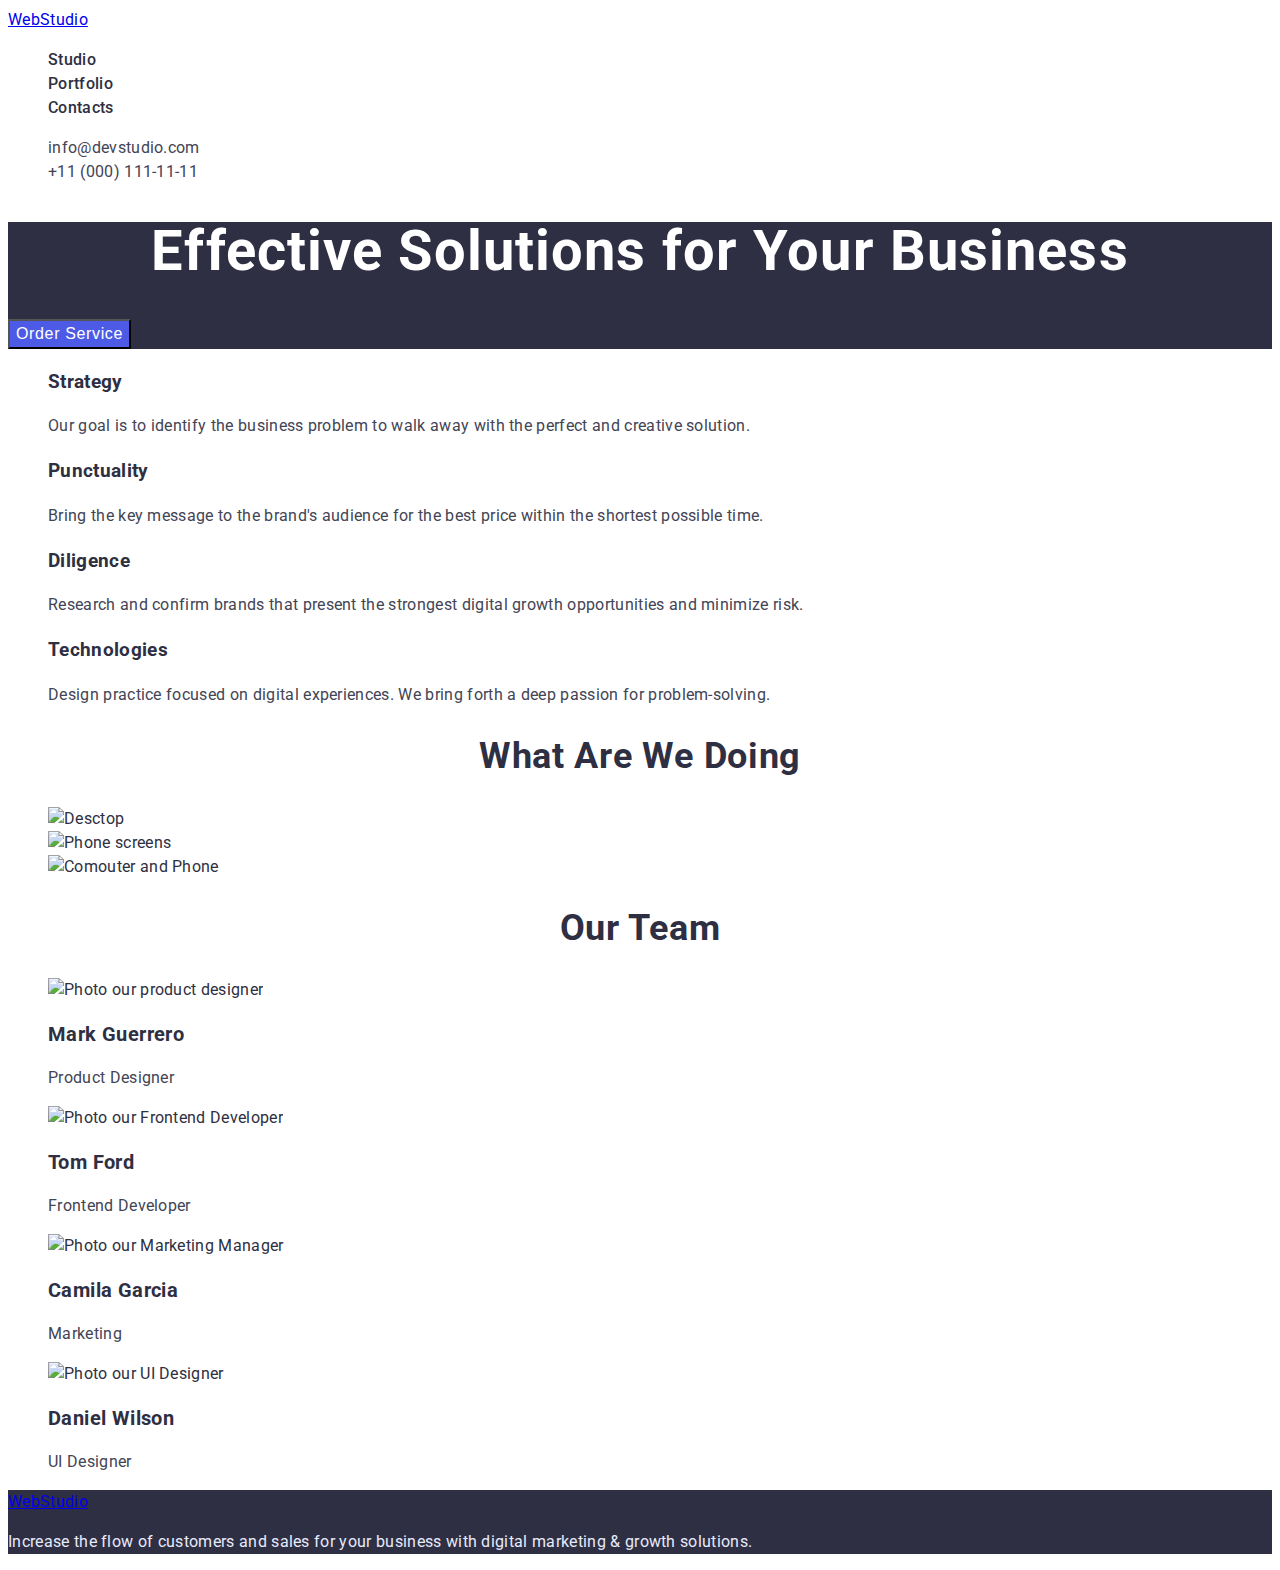
==== index.html @ 24edbb5c "the first final" ====
<!DOCTYPE html>
<html lang="en">
  <head>
    <meta charset="UTF-8" />
    <meta http-equiv="X-UA-Compatible" content="IE=edge" />
    <meta name="viewport" content="width=device-width, initial-scale=1.0" />
    <title>WEBSTUDIO</title>
    <!-- Fonts styles -->
    <link rel="preconnect" href="https://fonts.googleapis.com" />
    <link rel="preconnect" href="https://fonts.gstatic.com" crossorigin />
    <link
      href="https://fonts.googleapis.com/css2?family=Raleway:wght@800&family=Roboto:wght@400;500;700;900&display=swap"
      rel="stylesheet"
    />
    <!-- Custom styles -->
    <link rel="stylesheet" href="./css/styles.css" />
  </head>
  <body>
    <!--Page header-->
    <header class="header">
      <nav class="header-nav">
        <a class="header-logo" href="./index.html">WebStudio</a>
        <ul class="list">
          <li><a class="header-nav-link headline link" href="">Studio</a></li>
          <li>
            <a class="header-nav-link headline link" href="">Portfolio</a>
          </li>
          <li><a class="header-nav-link headline link" href="">Contacts</a></li>
        </ul>
      </nav>
      <address>
        <ul class="list">
          <li>
            <a
              class="header-contact text list link"
              href="mailto:info@devstudio.com"
              >info@devstudio.com</a
            >
          </li>
          <li>
            <a class="header-contact text list link" href="tel:+110001111111"
              >+11 (000) 111-11-11</a
            >
          </li>
        </ul>
      </address>
    </header>

    <main>
      <!--Hero Section-->
      <section class="hero">
        <h1 class="hero-title">Effective Solutions for Your Business</h1>
        <button class="btn" type="button">Order Service</button>
      </section>

      <!--Feature Section-->
      <section class="feature">
        <h2 class="visually-hidden">advantages</h2>
        <ul class="feature-list list">
          <li class="feature-item">
            <h3 class="feature-title">Strategy</h3>
            <p class="text">
              Our goal is to identify the business problem to walk away with the
              perfect and creative solution.
            </p>
          </li>
          <li class="feature-item">
            <h3>Punctuality</h3>
            <p class="text">
              Bring the key message to the brand's audience for the best price
              within the shortest possible time.
            </p>
          </li>
          <li class="feature-item">
            <h3>Diligence</h3>
            <p class="text">
              Research and confirm brands that present the strongest digital
              growth opportunities and minimize risk.
            </p>
          </li>
          <li class="feature-item">
            <h3 class="feature-title">Technologies</h3>
            <p class="text">
              Design practice focused on digital experiences. We bring forth a
              deep passion for problem-solving.
            </p>
          </li>
        </ul>
      </section>

      <!--Presentation Section-->
      <section class="presentation">
        <h2 class="uppertitle">What are we doing</h2>
        <ul class="list">
          <li class="presentation-item">
            <img
              class="presentation-img"
              src="./images/What r we doing/desctop.jpg"
              alt="Desctop"
              width="360"
              height="300"
            />
          </li>
          <li class="presentation-item">
            <img
              class="presentation-img"
              src="./images/What r we doing/scrines.jpg"
              alt="Phone screens"
              width="360"
              height="300"
            />
          </li>
          <li class="presentation-item">
            <img
              class="presentation-img"
              src="./images/What r we doing/comp-phone.jpg"
              alt="Comouter and Phone"
              width="360"
              height="300"
            />
          </li>
        </ul>
      </section>

      <!--Team Section-->
      <section>
        <h2 class="uppertitle">Our Team</h2>
        <ul class="list">
          <li class="team-item">
            <img
              class="team-img"
              src="./images/our-team/team-card-1.jpg"
              alt="Photo our product designer"
              width="264"
            />
            <h3 class="title">Mark Guerrero</h3>
            <p class="text">Product Designer</p>
          </li>

          <li class="team-item">
            <img
              class="team-img"
              src="./images/our-team/team-card-2.jpg"
              alt="Photo our Frontend Developer"
              width="264"
            />

            <h3 class="title">Tom Ford</h3>
            <p class="text">Frontend Developer</p>
          </li>

          <li class="team-item">
            <img
              class="team-img"
              src="./images/our-team/team-card-3.jpg"
              alt="Photo our Marketing Manager"
              width="264"
            />

            <h3 class="title">Camila Garcia</h3>
            <p class="text">Marketing</p>
          </li>

          <li class="team-item">
            <img
              class="team-img"
              src="./images/our-team/team-card-4.jpg"
              alt="Photo our UI Designer"
              width="264"
              height="260"
            />
            <h3 class="title">Daniel Wilson</h3>
            <p class="text">UI Designer</p>
          </li>
        </ul>
      </section>
    </main>

    <!--Footer Section-->
    <footer class="footer">
      <!--Лого-->
      <a class="footer-logo" href="./index.html">WebStudio</a>
      <!--Текст-->
      <p class="text light-txt">
        Increase the flow of customers and sales for your business with digital
        marketing & growth solutions.
      </p>
    </footer>
  </body>
</html>
---- css/styles.css ----
:root {
  /* Fonts */
  --primery-font: "roboto", sans-serif;
  --secondary-font: "raleway", sans-serif;

  /* Color */
  --main-txt-cl: #2e2f42;
  --secondary-txt-cl: #434455;
  --header-txt-cl: #ffffff;
  --footer-txt-cl: #e7e9fc;
  --dark-bg-cl: #2e2f42;
  --light-bg-cl: #f4f4fd;
  --btn-bg-cl: #4d5ae5;
  --accent-txt-cl: #404bbf;
  --accent-bg-cl: #404bbf;
  /* Others */
}

body {
  font-family: var(--primery-font);

  font-size: 16px;
  line-height: 1.5;
  letter-spacing: 0.02em;
  color: var(--main-txt-cl);
}

/* Base styles */
.section {
}
.list {
  list-style: none;
  color: inherit;
}
.link {
  text-decoration: none;
}
/* reset start */
.visually-hidden {
  position: absolute;
  width: 1px;
  height: 1px;
  margin: -1px;
  border: 0;
  padding: 0;

  white-space: nowrap;
  clip-path: inset(100%);
  clip: rect(0 0 0 0);
  overflow: hidden;
}

.hero-title {
  font-family: var(--primery-font);
  font-weight: 700;
  font-size: 56px;
  line-height: 1.07;
  text-align: center;
  letter-spacing: 0.02em;

  color: var(--header-txt-cl);
}

.uppertitle {
  font-family: var(--primery-font);
  font-size: 36px;
  line-height: 1.11;
  text-align: center;
  letter-spacing: 0.02em;
  text-transform: capitalize;

  color: var(--main-txt-cl);
}
.title {
  font-family: var(--primery-font);
  font-size: 20px;
  line-height: 1.2;
  letter-spacing: 0.02em;

  color: var(--main-txt-cl);
}

.headline {
  font-family: var(--primery-font);
  font-style: normal;
  font-weight: 500;
  font-size: 16px;
  line-height: 1.5;
  letter-spacing: 0.02em;
  color: var(--main-txt-cl);
}
.btn {
  font-style: normal;
  font-weight: 500;
  font-size: 16px;
  line-height: 1.5;
  letter-spacing: 0.04em;

  color: var(--header-txt-cl);
  background-color: var(--btn-bg-cl);
  cursor: pointer;
}
.btn:hover,
.btn:focus {
  color: var(--header-txt-cl);
  background-color: var(--accent-bg-cl);
}
.text {
  font-family: var(--primery-font);
  font-style: normal;
  font-weight: 400;
  font-size: 16px;
  line-height: 1.5;
  letter-spacing: 0.02em;
  color: var(--secondary-txt-cl);
}
.light-txt {
  color: var(--footer-txt-cl);
}

/* Header styles */
.header-nav-link:hover,
.header-nav-link:focus,
.header-contact:hover,
.header-contact:focus {
  color: var(--accent-txt-cl);
}

/* Hero styles */
.hero {
  background-color: var(--dark-bg-cl);
}

/* Feature styles */

/* Presentation styles  */

/* Team styles */

/* Footer styles */
.footer {
  background-color: var(--dark-bg-cl);
}

.footer-logo {
}
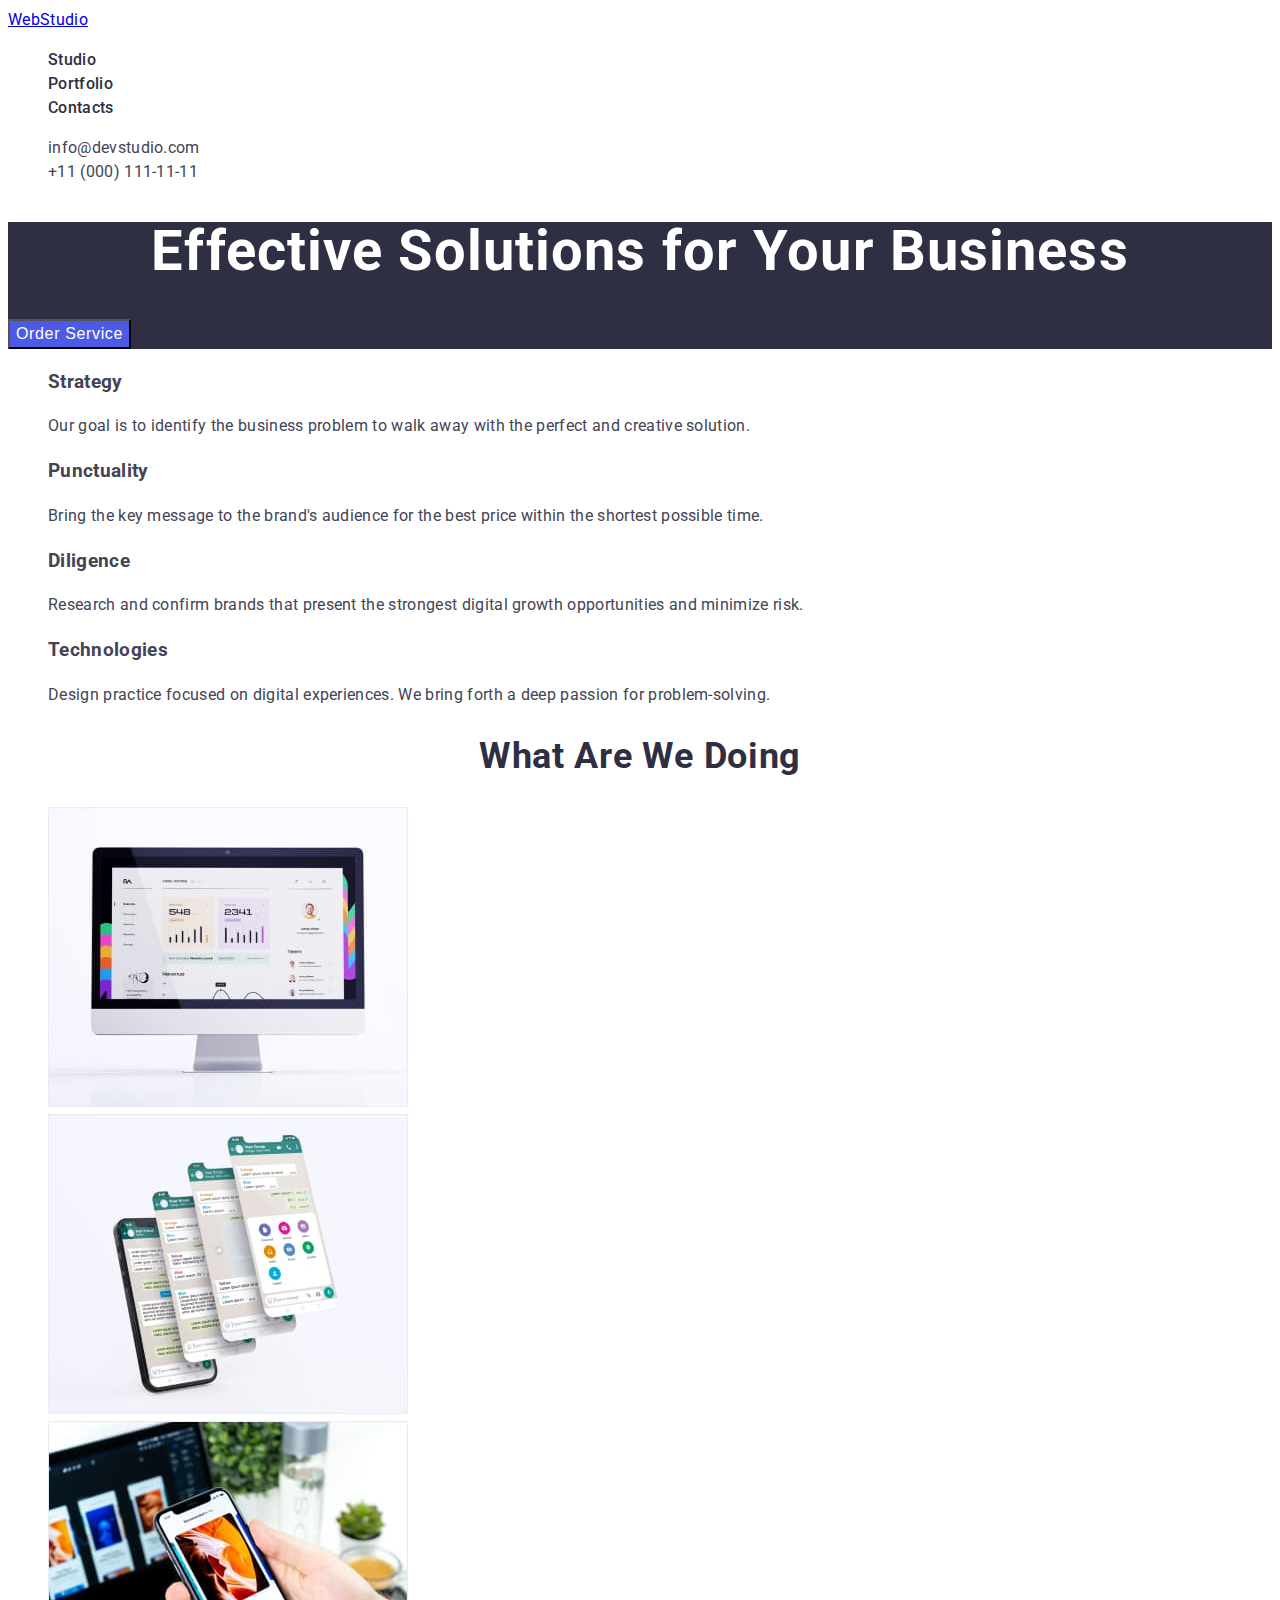
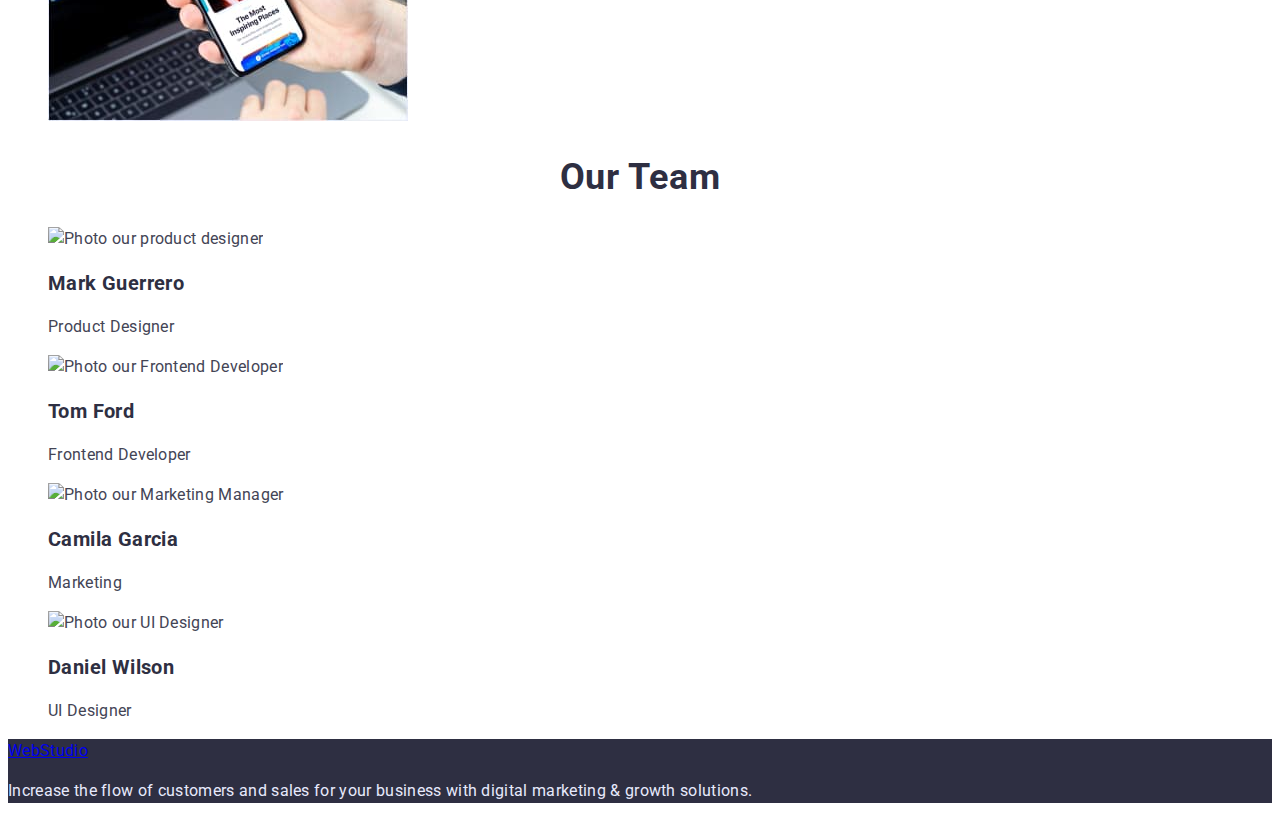
==== commit 5ad52d3f: "changes 1" ====
--- a/index.html
+++ b/index.html
@@ -15,7 +15,7 @@
     <!-- Custom styles -->
     <link rel="stylesheet" href="./css/styles.css" />
   </head>
-  <body>
+  <body class="body">
     <!--Page header-->
     <header class="header">
       <nav class="header-nav">
@@ -95,7 +95,7 @@
           <li class="presentation-item">
             <img
               class="presentation-img"
-              src="./images/What r we doing/desctop.jpg"
+              src="./images/What-r-we-doing/desctop.jpg"
               alt="Desctop"
               width="360"
               height="300"
@@ -104,7 +104,7 @@
           <li class="presentation-item">
             <img
               class="presentation-img"
-              src="./images/What r we doing/scrines.jpg"
+              src="./images/What-r-we-doing/scrines.jpg"
               alt="Phone screens"
               width="360"
               height="300"
@@ -113,7 +113,7 @@
           <li class="presentation-item">
             <img
               class="presentation-img"
-              src="./images/What r we doing/comp-phone.jpg"
+              src="./images/What-r-we-doing/comp-phone.jpg"
               alt="Comouter and Phone"
               width="360"
               height="300"
--- a/css/styles.css
+++ b/css/styles.css
@@ -22,7 +22,8 @@
   font-size: 16px;
   line-height: 1.5;
   letter-spacing: 0.02em;
-  color: var(--main-txt-cl);
+  color: var(--secondary-txt-cl);
+  background-color: #ffffff;
 }
 
 /* Base styles */
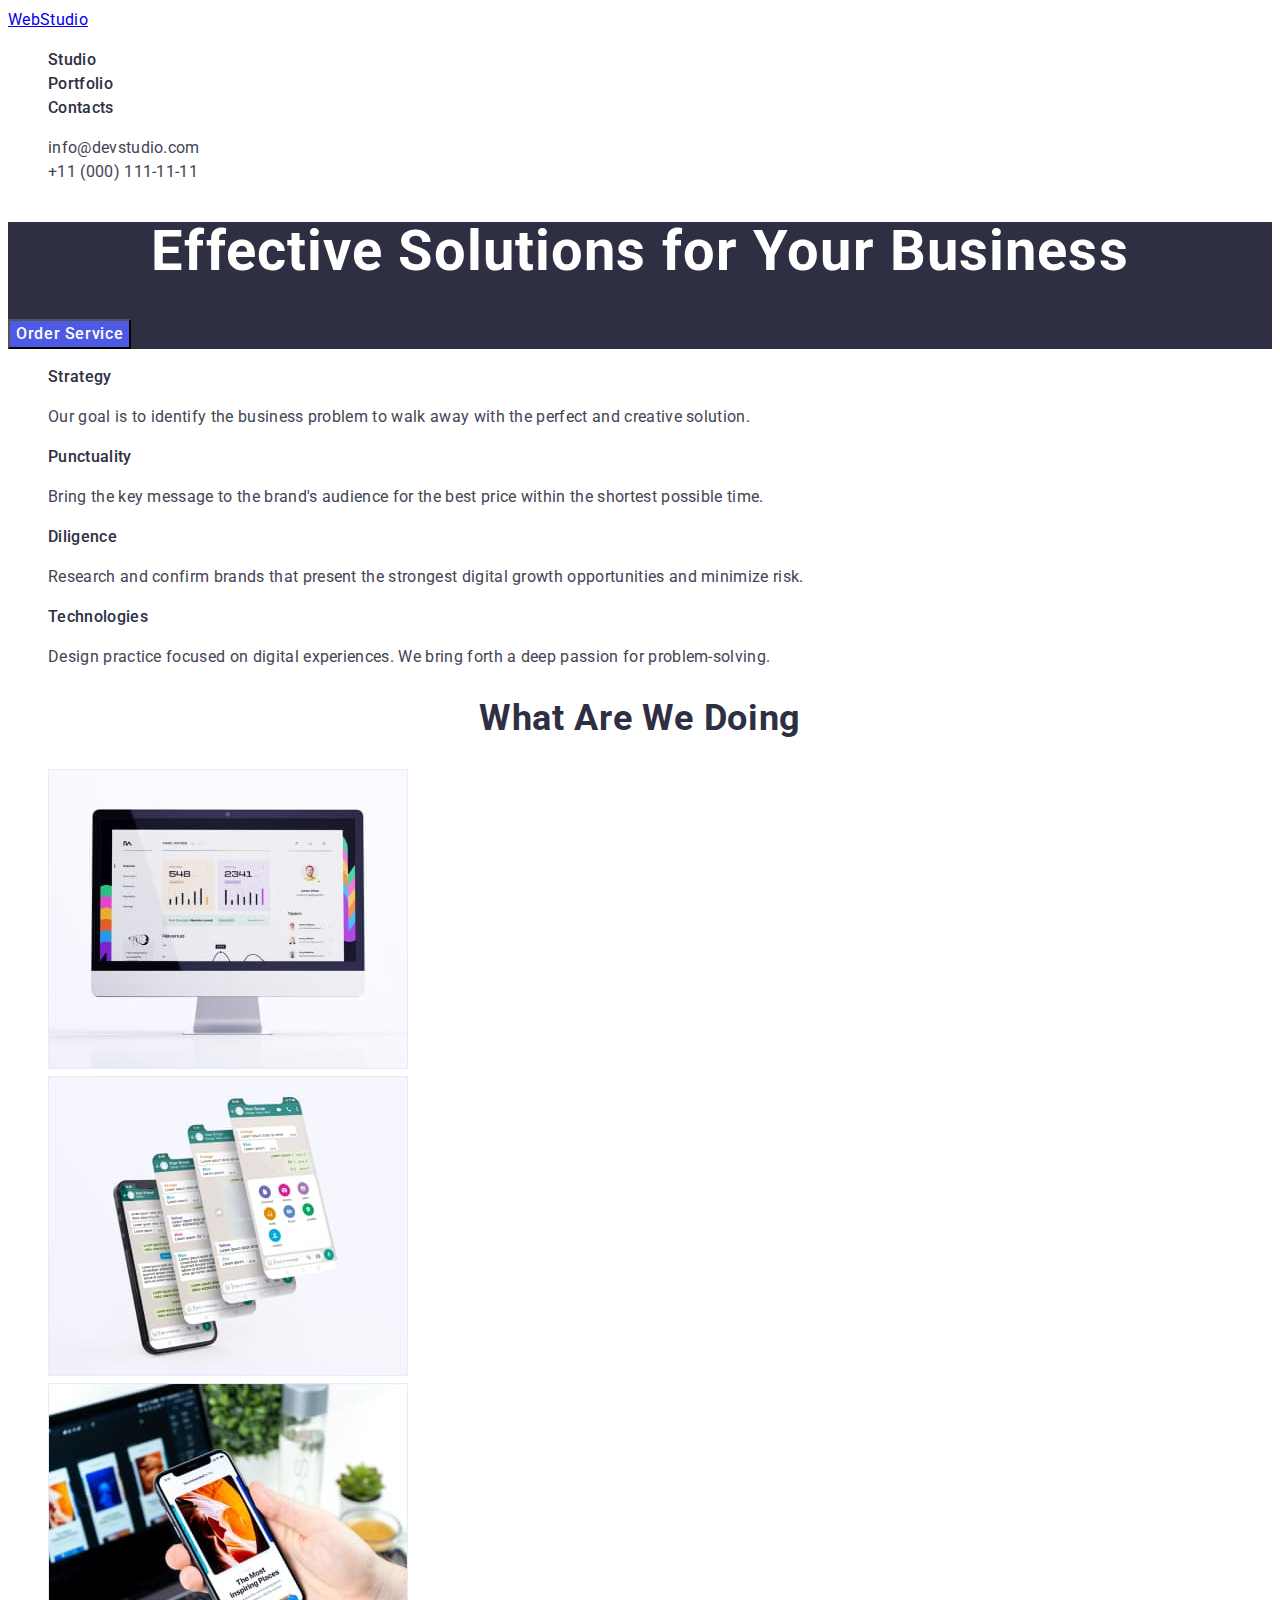
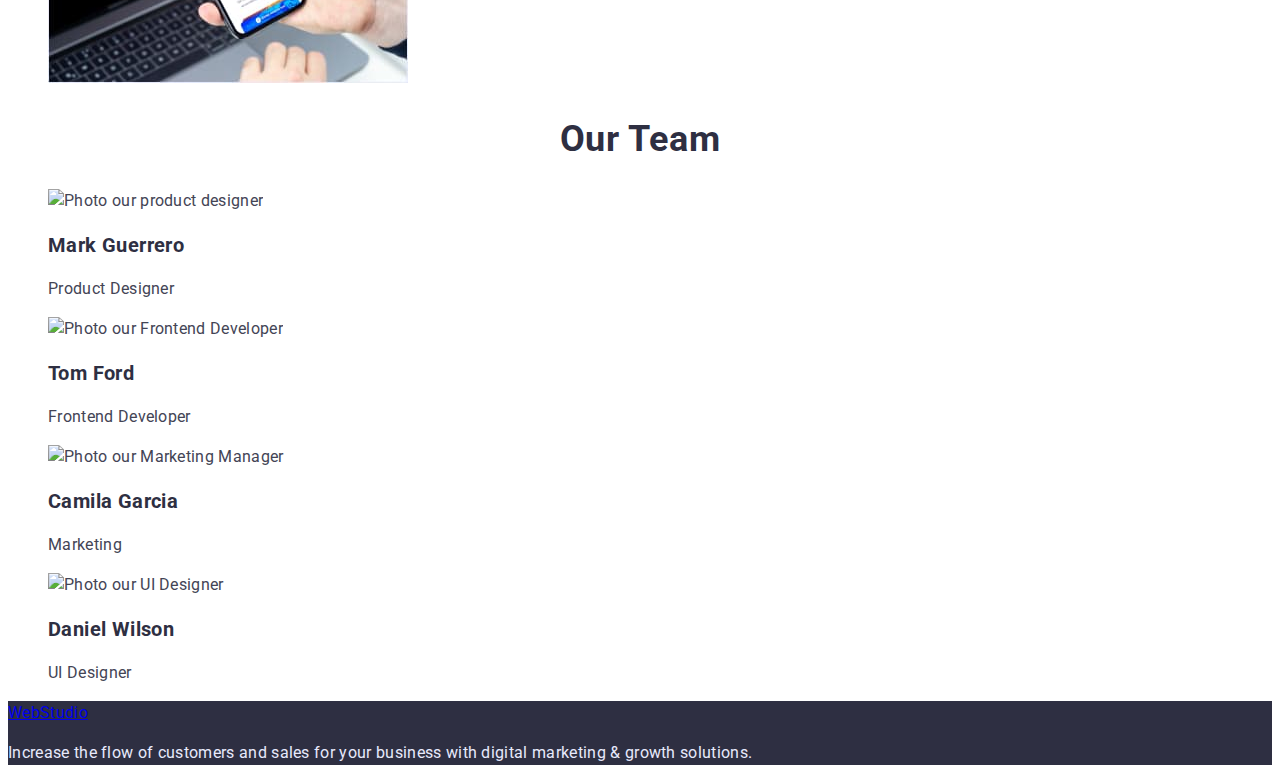
==== commit 250d1c28: "changes 3" ====
--- a/index.html
+++ b/index.html
@@ -55,31 +55,31 @@
 
       <!--Feature Section-->
       <section class="feature">
-        <h2 class="visually-hidden">advantages</h2>
+        <h2 hidden>advantages</h2>
         <ul class="feature-list list">
           <li class="feature-item">
-            <h3 class="feature-title">Strategy</h3>
+            <h3 class="headline">Strategy</h3>
             <p class="text">
               Our goal is to identify the business problem to walk away with the
               perfect and creative solution.
             </p>
           </li>
           <li class="feature-item">
-            <h3>Punctuality</h3>
+            <h3 class="headline">Punctuality</h3>
             <p class="text">
               Bring the key message to the brand's audience for the best price
               within the shortest possible time.
             </p>
           </li>
           <li class="feature-item">
-            <h3>Diligence</h3>
+            <h3 class="headline">Diligence</h3>
             <p class="text">
               Research and confirm brands that present the strongest digital
               growth opportunities and minimize risk.
             </p>
           </li>
           <li class="feature-item">
-            <h3 class="feature-title">Technologies</h3>
+            <h3 class="headline">Technologies</h3>
             <p class="text">
               Design practice focused on digital experiences. We bring forth a
               deep passion for problem-solving.
--- a/css/styles.css
+++ b/css/styles.css
@@ -17,7 +17,7 @@
 }
 
 body {
-  font-family: var(--primery-font);
+  font-family: "Roboto", sans-serif;
 
   font-size: 16px;
   line-height: 1.5;
@@ -52,7 +52,7 @@
 }
 
 .hero-title {
-  font-family: var(--primery-font);
+  font-family: "Roboto", sans-serif;
   font-weight: 700;
   font-size: 56px;
   line-height: 1.07;
@@ -63,7 +63,7 @@
 }
 
 .uppertitle {
-  font-family: var(--primery-font);
+  font-family: "Roboto", sans-serif;
   font-size: 36px;
   line-height: 1.11;
   text-align: center;
@@ -73,7 +73,7 @@
   color: var(--main-txt-cl);
 }
 .title {
-  font-family: var(--primery-font);
+  font-family: "Roboto", sans-serif;
   font-size: 20px;
   line-height: 1.2;
   letter-spacing: 0.02em;
@@ -82,7 +82,7 @@
 }
 
 .headline {
-  font-family: var(--primery-font);
+  font-family: "Roboto", sans-serif;
   font-style: normal;
   font-weight: 500;
   font-size: 16px;
@@ -91,6 +91,7 @@
   color: var(--main-txt-cl);
 }
 .btn {
+  font-family: "Roboto", sans-serif;
   font-style: normal;
   font-weight: 500;
   font-size: 16px;
@@ -107,7 +108,7 @@
   background-color: var(--accent-bg-cl);
 }
 .text {
-  font-family: var(--primery-font);
+  font-family: "Roboto", sans-serif;
   font-style: normal;
   font-weight: 400;
   font-size: 16px;
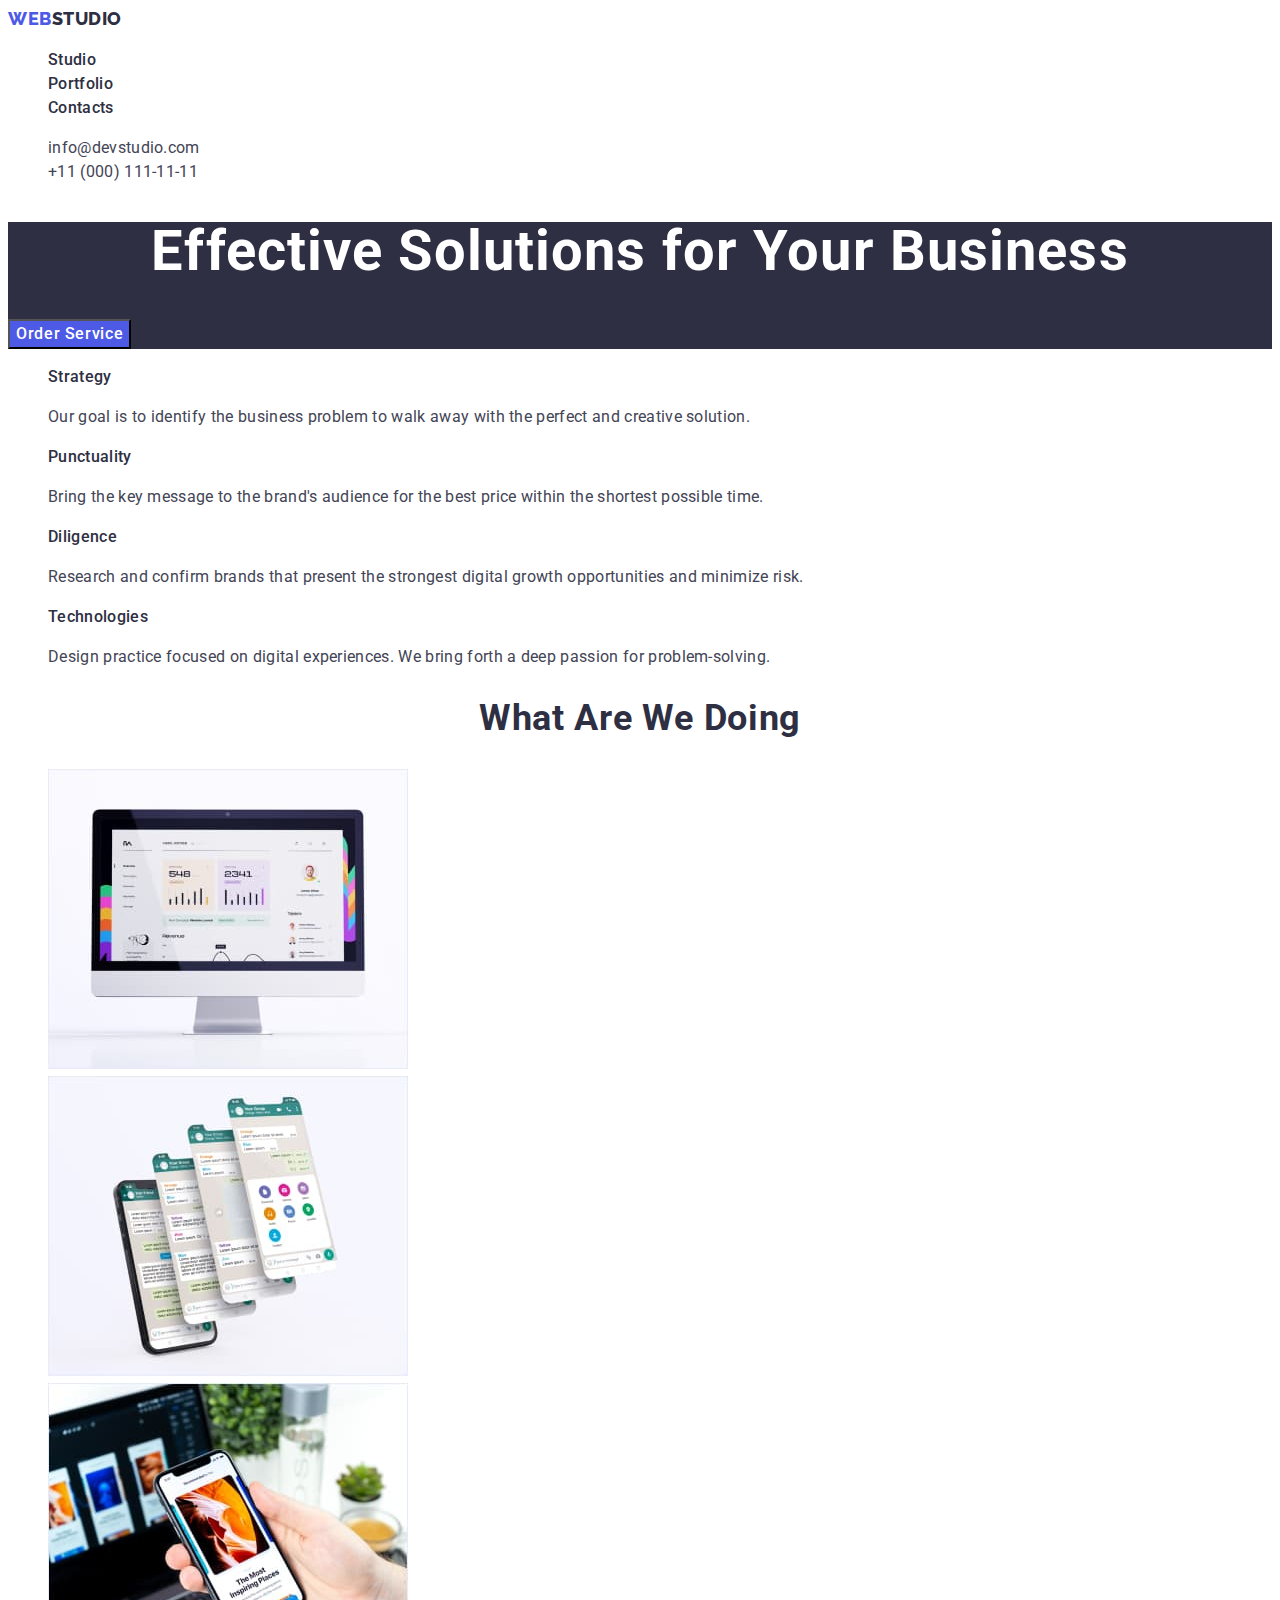
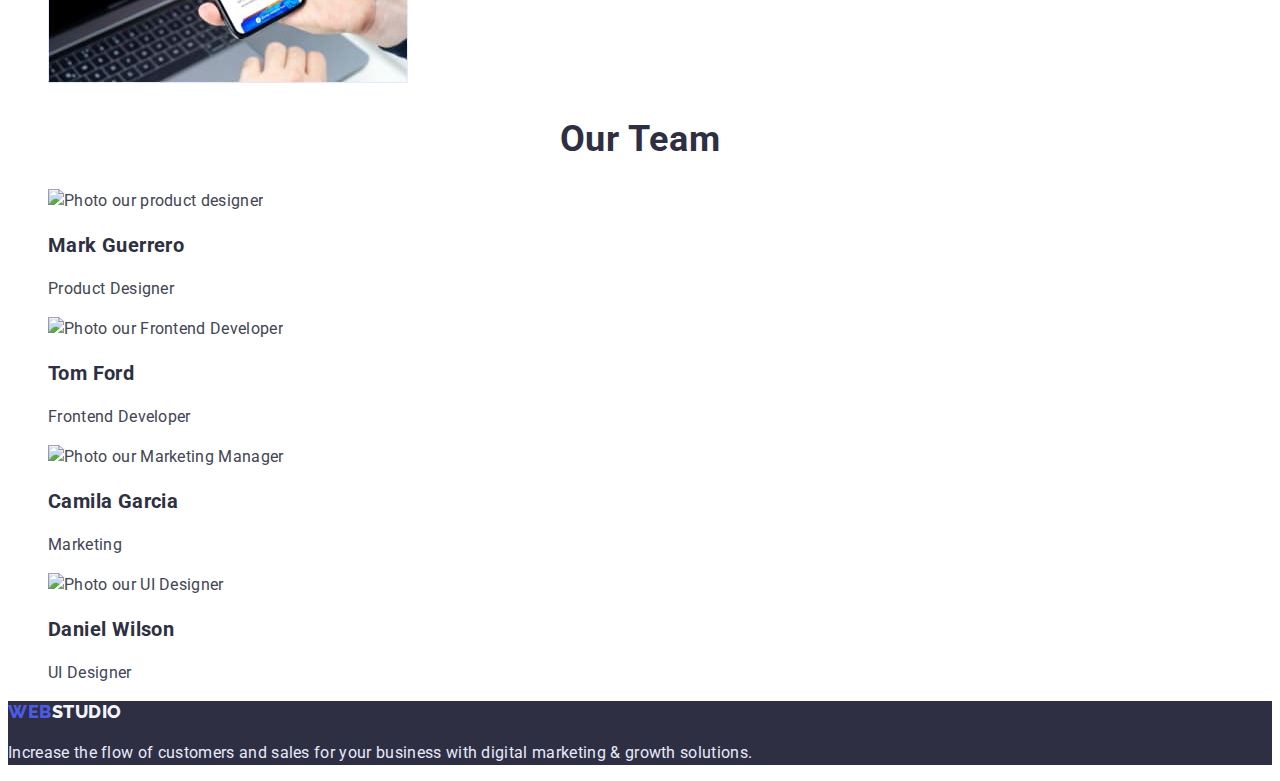
==== commit 83d19d4c: "Changes 5" ====
--- a/index.html
+++ b/index.html
@@ -19,20 +19,28 @@
     <!--Page header-->
     <header class="header">
       <nav class="header-nav">
-        <a class="header-logo" href="./index.html">WebStudio</a>
-        <ul class="list">
-          <li><a class="header-nav-link headline link" href="">Studio</a></li>
-          <li>
-            <a class="header-nav-link headline link" href="">Portfolio</a>
+        <a class="logo link" href="./index.html"
+          >Web<span class="logo-color">Studio</span></a
+        >
+        <ul class="list">
+          <li>
+            <a class="header-nav-link headline link" href="./index.html"
+              >Studio</a
+            >
+          </li>
+          <li>
+            <a class="header-nav-link headline link" href="./portfolio.html"
+              >Portfolio</a
+            >
           </li>
           <li><a class="header-nav-link headline link" href="">Contacts</a></li>
         </ul>
       </nav>
-      <address>
+      <address class="header-contact text list link">
         <ul class="list">
           <li>
             <a
-              class="header-contact text list link"
+              class="header-contact list link text"
               href="mailto:info@devstudio.com"
               >info@devstudio.com</a
             >
@@ -179,7 +187,9 @@
     <!--Footer Section-->
     <footer class="footer">
       <!--Лого-->
-      <a class="footer-logo" href="./index.html">WebStudio</a>
+      <a class="logo link" href="./index.html"
+        >Web<span class="logo-footer">Studio</span></a
+      >
       <!--Текст-->
       <p class="text light-txt">
         Increase the flow of customers and sales for your business with digital
--- a/css/styles.css
+++ b/css/styles.css
@@ -24,6 +24,22 @@
   letter-spacing: 0.02em;
   color: var(--secondary-txt-cl);
   background-color: #ffffff;
+}
+/* Logo styles */
+.logo {
+  font-family: "Raleway", sans-serif;
+  font-weight: 800;
+  font-size: 18px;
+  line-height: 1.17;
+  letter-spacing: 0.03em;
+  text-transform: uppercase;
+  color: var(--btn-bg-cl);
+}
+.logo-color {
+  color: var(--dark-bg-cl);
+}
+.logo-footer {
+  color: var(--light-bg-cl);
 }
 
 /* Base styles */
@@ -143,6 +159,3 @@
 .footer {
   background-color: var(--dark-bg-cl);
 }
-
-.footer-logo {
-}
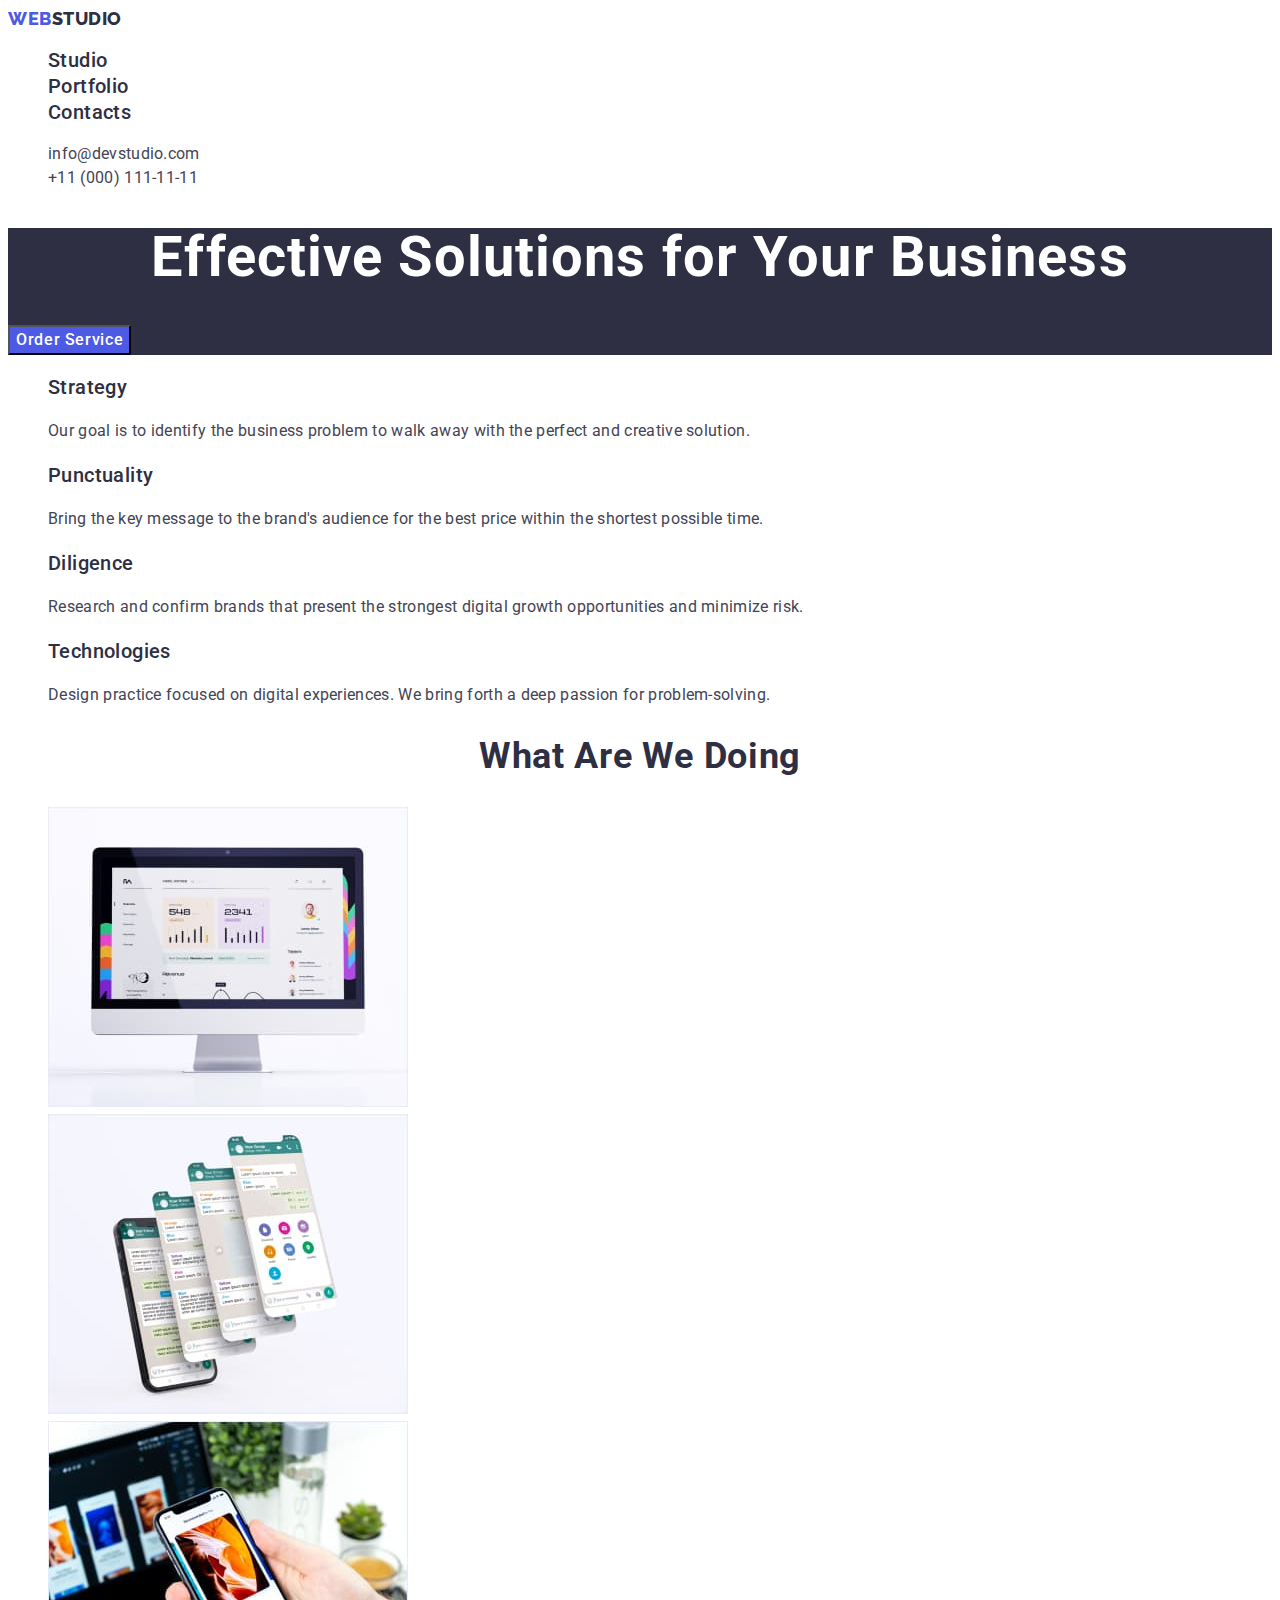
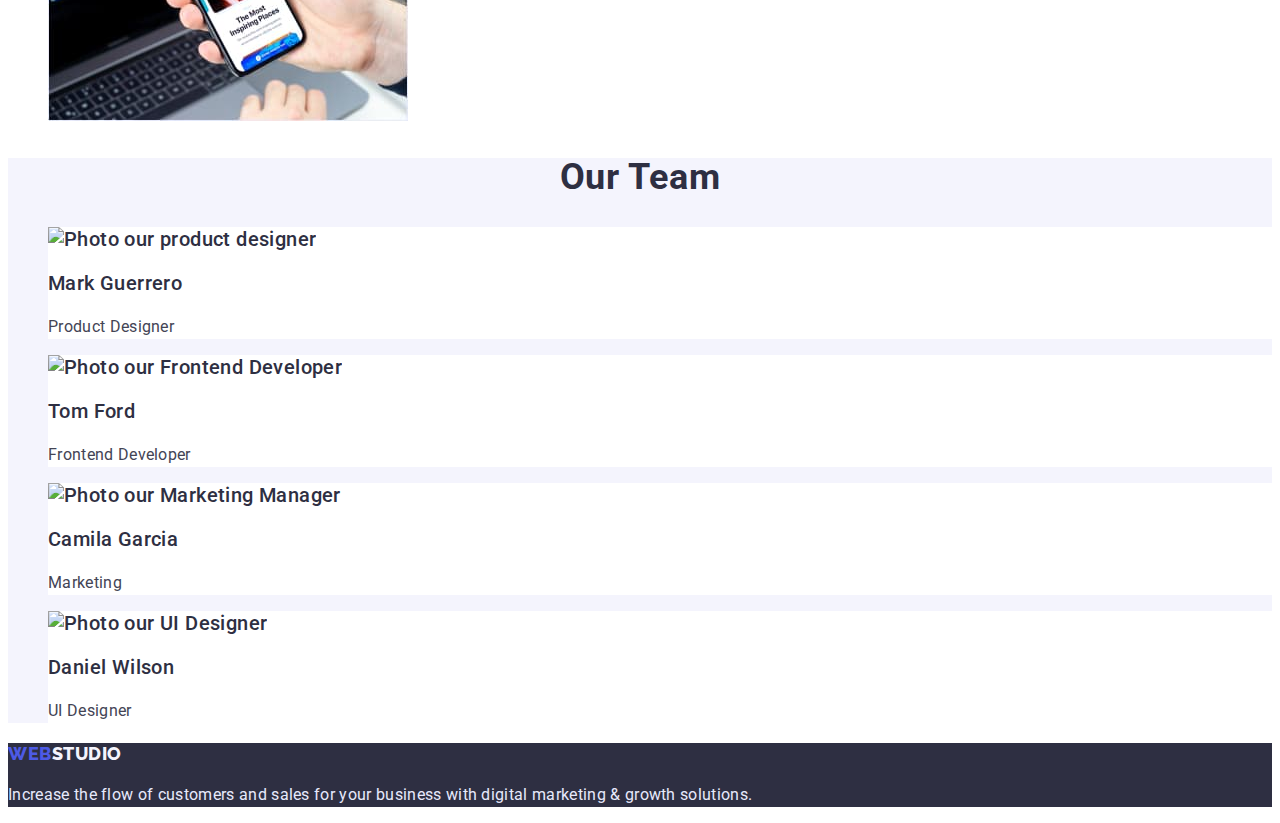
==== commit e2a25861: "Changes 8" ====
--- a/index.html
+++ b/index.html
@@ -62,8 +62,8 @@
       </section>
 
       <!--Feature Section-->
-      <section class="feature">
-        <h2 hidden>advantages</h2>
+      <section class="">
+        <h2 class="text list link" hidden>advantages</h2>
         <ul class="feature-list list">
           <li class="feature-item">
             <h3 class="headline">Strategy</h3>
@@ -131,21 +131,21 @@
       </section>
 
       <!--Team Section-->
-      <section>
-        <h2 class="uppertitle">Our Team</h2>
-        <ul class="list">
-          <li class="team-item">
+      <section class="light-bg">
+        <h2 class="uppertitle list link">Our Team</h2>
+        <ul class="team-title list">
+          <li class="team-item team-bg">
             <img
               class="team-img"
               src="./images/our-team/team-card-1.jpg"
               alt="Photo our product designer"
               width="264"
             />
-            <h3 class="title">Mark Guerrero</h3>
+            <h3 class="team-title">Mark Guerrero</h3>
             <p class="text">Product Designer</p>
           </li>
 
-          <li class="team-item">
+          <li class="team-item team-bg">
             <img
               class="team-img"
               src="./images/our-team/team-card-2.jpg"
@@ -153,11 +153,11 @@
               width="264"
             />
 
-            <h3 class="title">Tom Ford</h3>
+            <h3 class="team-title">Tom Ford</h3>
             <p class="text">Frontend Developer</p>
           </li>
 
-          <li class="team-item">
+          <li class="team-item team-bg">
             <img
               class="team-img"
               src="./images/our-team/team-card-3.jpg"
@@ -165,11 +165,11 @@
               width="264"
             />
 
-            <h3 class="title">Camila Garcia</h3>
+            <h3 class="team-title">Camila Garcia</h3>
             <p class="text">Marketing</p>
           </li>
 
-          <li class="team-item">
+          <li class="team-item team-bg">
             <img
               class="team-img"
               src="./images/our-team/team-card-4.jpg"
@@ -177,7 +177,7 @@
               width="264"
               height="260"
             />
-            <h3 class="title">Daniel Wilson</h3>
+            <h3 class="team-title">Daniel Wilson</h3>
             <p class="text">UI Designer</p>
           </li>
         </ul>
--- a/css/styles.css
+++ b/css/styles.css
@@ -101,8 +101,8 @@
   font-family: "Roboto", sans-serif;
   font-style: normal;
   font-weight: 500;
-  font-size: 16px;
-  line-height: 1.5;
+  font-size: 20px;
+  line-height: 1.2;
   letter-spacing: 0.02em;
   color: var(--main-txt-cl);
 }
@@ -154,6 +154,22 @@
 /* Presentation styles  */
 
 /* Team styles */
+.team-title {
+  font-family: "Roboto";
+  font-style: normal;
+  font-weight: 500;
+  font-size: 20px;
+  line-height: 1.2;
+
+  letter-spacing: 0.02em;
+  color: var(--dark-bg-cl);
+}
+.light-bg {
+  background-color: var(--light-bg-cl);
+}
+.team-bg {
+  background-color: #ffffff;
+}
 
 /* Footer styles */
 .footer {
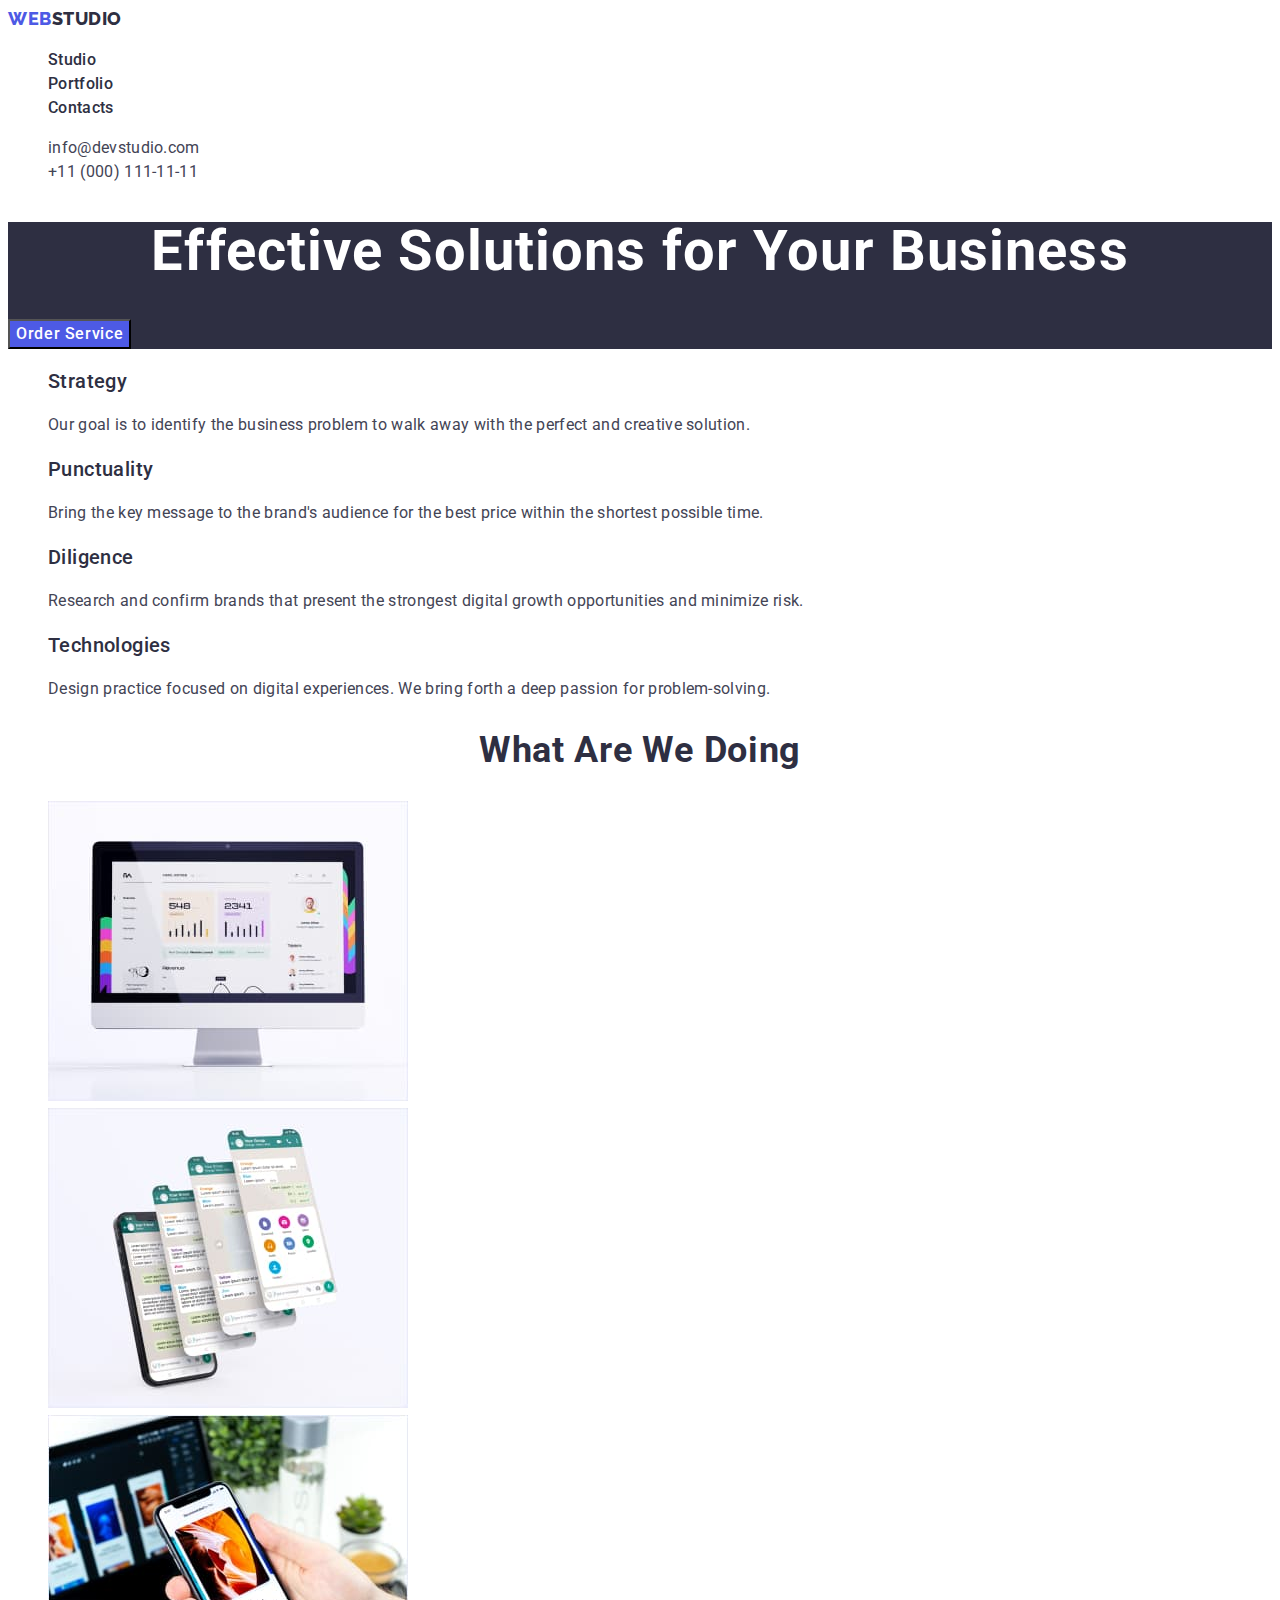
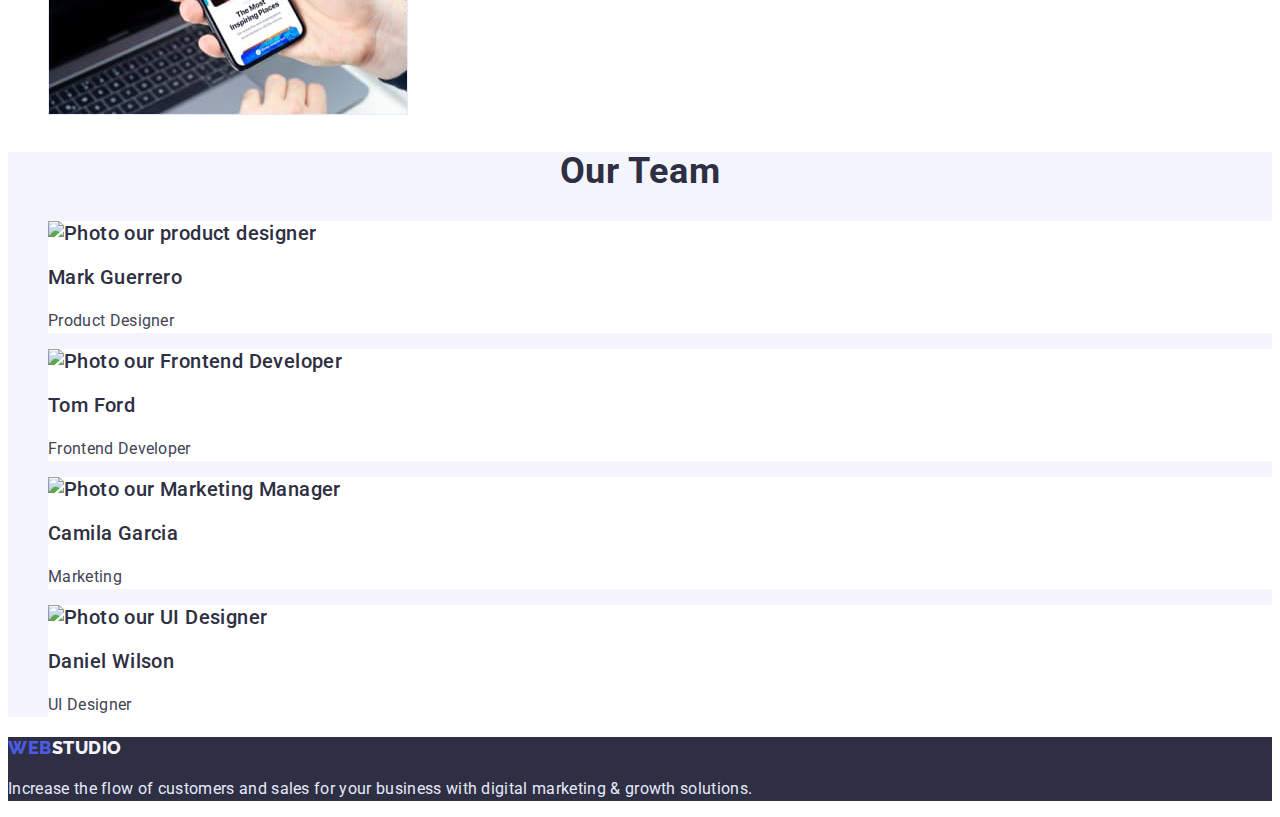
==== commit e0860f16: "changes 9" ====
--- a/index.html
+++ b/index.html
@@ -24,19 +24,21 @@
         >
         <ul class="list">
           <li>
-            <a class="header-nav-link headline link" href="./index.html"
+            <a class="header-link header-nav-link link" href="./index.html"
               >Studio</a
             >
           </li>
           <li>
-            <a class="header-nav-link headline link" href="./portfolio.html"
+            <a class="header-link header-nav-link link" href="./portfolio.html"
               >Portfolio</a
             >
           </li>
-          <li><a class="header-nav-link headline link" href="">Contacts</a></li>
+          <li>
+            <a class="header-link header-nav-link link" href="">Contacts</a>
+          </li>
         </ul>
       </nav>
-      <address class="header-contact text list link">
+      <address class="header-contact list link">
         <ul class="list">
           <li>
             <a
--- a/css/styles.css
+++ b/css/styles.css
@@ -143,6 +143,15 @@
 .header-contact:focus {
   color: var(--accent-txt-cl);
 }
+.header-link {
+  font-family: "Roboto";
+  font-style: normal;
+  font-weight: 500;
+  font-size: 16px;
+  line-height: 1.5;
+  letter-spacing: 0.02em;
+  color: var(--main-txt-cl);
+}
 
 /* Hero styles */
 .hero {
